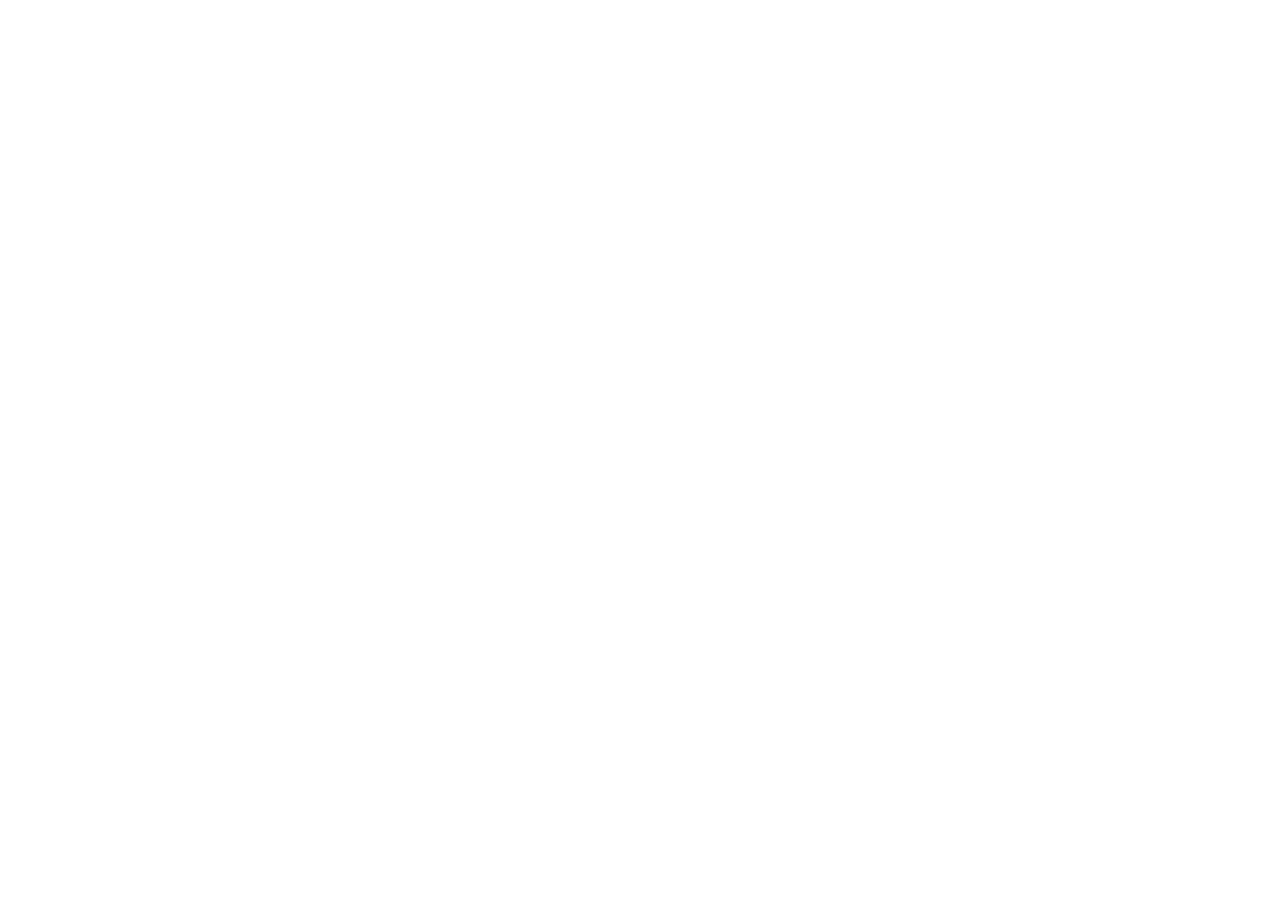
==== index.html @ 7fed35b6 "Added links to styles and scripts at index.html" ====
<!DOCTYPE html>
<html lang="en">
<head>
    <meta charset="UTF-8">
    <meta name="viewport" content="width=device-width, initial-scale=1.0">
    <title>Color Flipper</title>
    <!-- Load Styles -->
    <link rel="preconnect" href="https://fonts.gstatic.com"> 
    <link href="https://fonts.googleapis.com/css2?family=Roboto&display=swap" rel="stylesheet">
</head>
<body>

    <!-- Load Script -->
    <script src="js/script.js"></script>
</body>
</html>
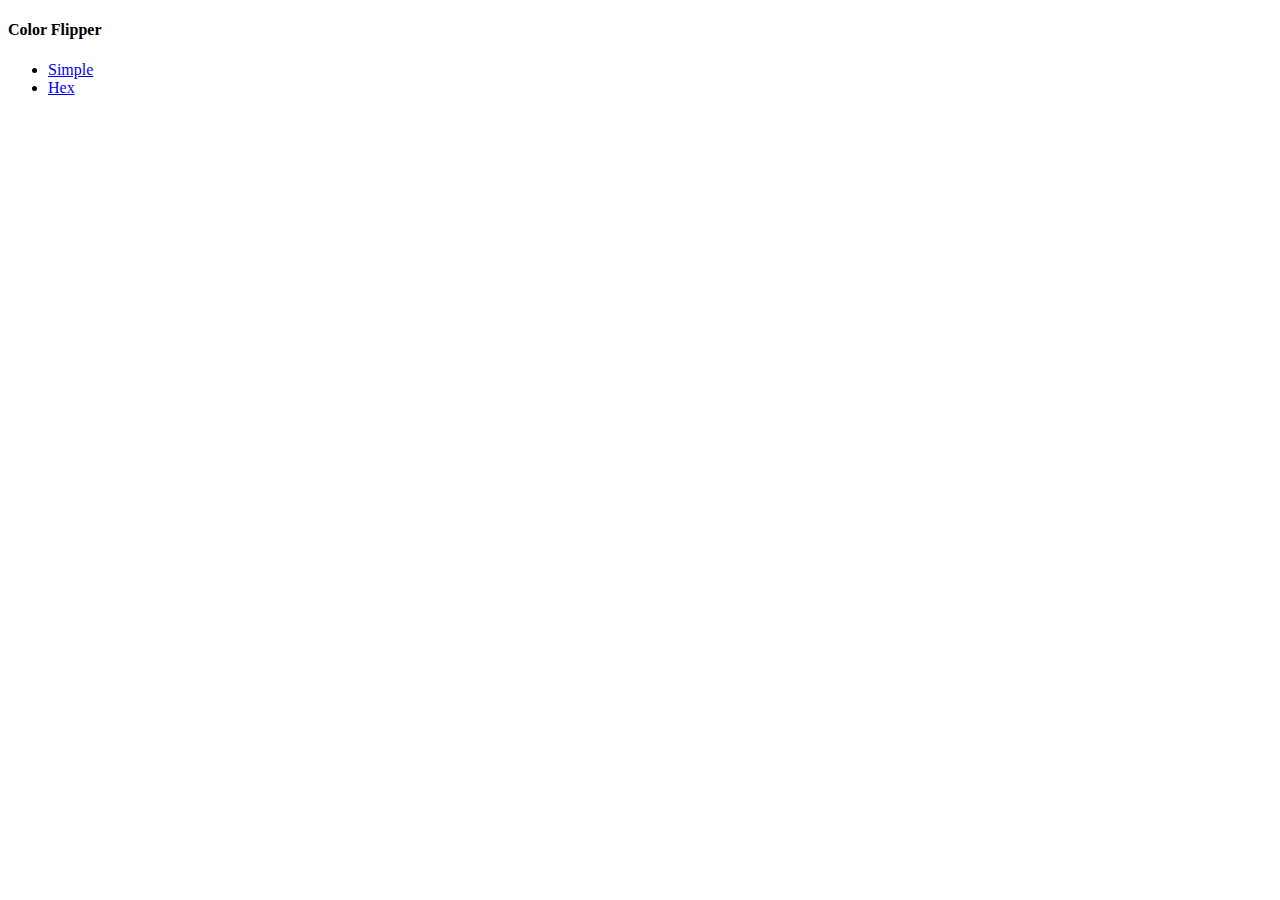
==== commit d42576b1: "Added navigation at index.html" ====
--- a/index.html
+++ b/index.html
@@ -9,7 +9,20 @@
     <link href="https://fonts.googleapis.com/css2?family=Roboto&display=swap" rel="stylesheet">
 </head>
 <body>
-
+    <!-- Set Up Navigation -->
+    <nav>
+        <div class="nav-center">
+            <h4>Color Flipper</h4>
+            <ul class="nav-links">
+                <li>
+                    <a href="index.html">Simple</a>
+                </li>
+                <li>
+                    <a href="hex.html">Hex</a>
+                </li>
+            </ul>
+        </div>
+    </nav>
     <!-- Load Script -->
     <script src="js/script.js"></script>
 </body>
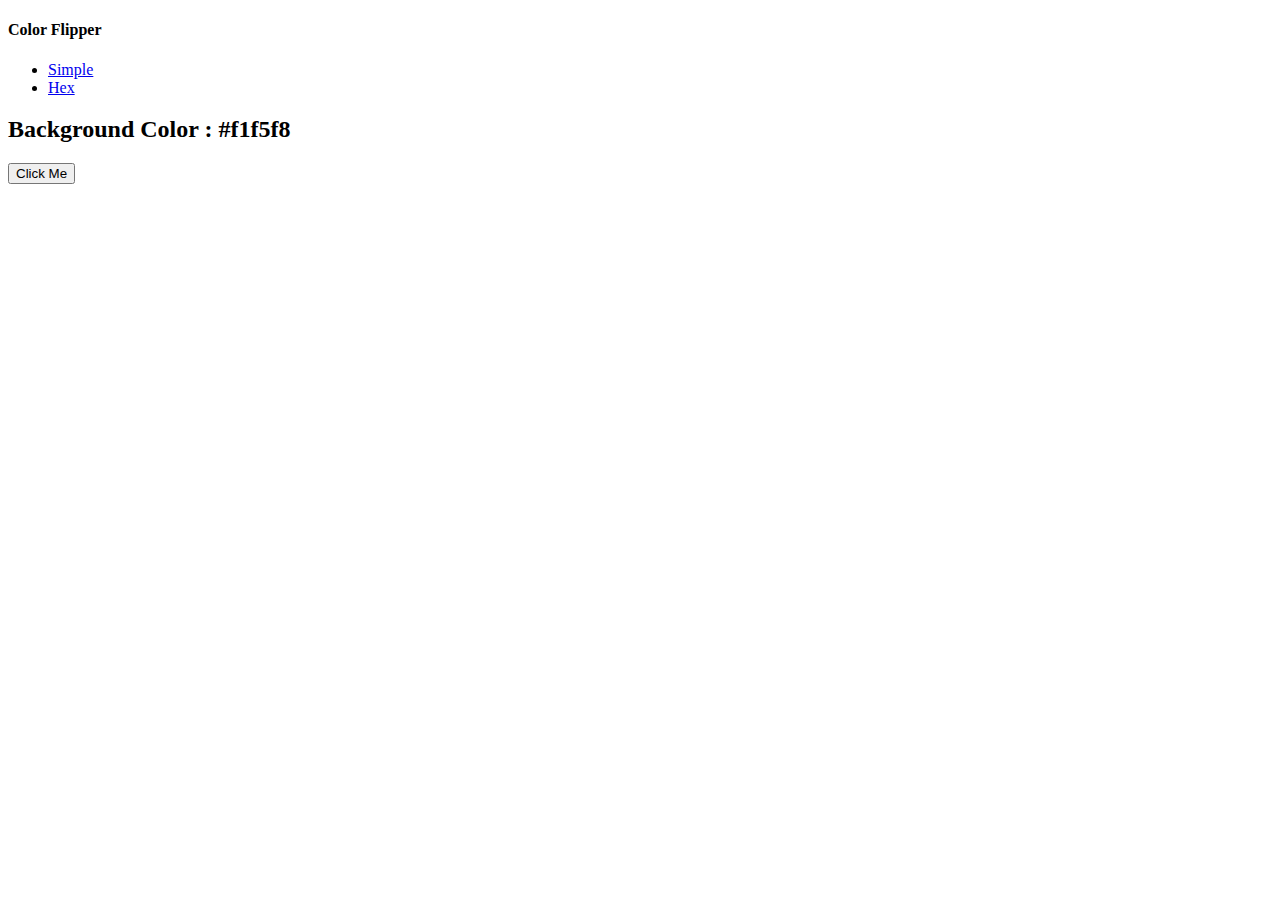
==== commit 9b6510f8: "Added button in index.html" ====
--- a/index.html
+++ b/index.html
@@ -7,6 +7,7 @@
     <!-- Load Styles -->
     <link rel="preconnect" href="https://fonts.gstatic.com"> 
     <link href="https://fonts.googleapis.com/css2?family=Roboto&display=swap" rel="stylesheet">
+    <link rel="stylesheet" href="css/styles.css"
 </head>
 <body>
     <!-- Set Up Navigation -->
@@ -23,6 +24,14 @@
             </ul>
         </div>
     </nav>
+
+    <!-- Main Body -->
+    <main>
+        <div class="container">
+            <h2>Background Color : <span class="color">#f1f5f8</span></h2>
+            <button class="btn btn-hero" id="btn">Click Me</button>
+        </div>
+    </main>
     <!-- Load Script -->
     <script src="js/script.js"></script>
 </body>
